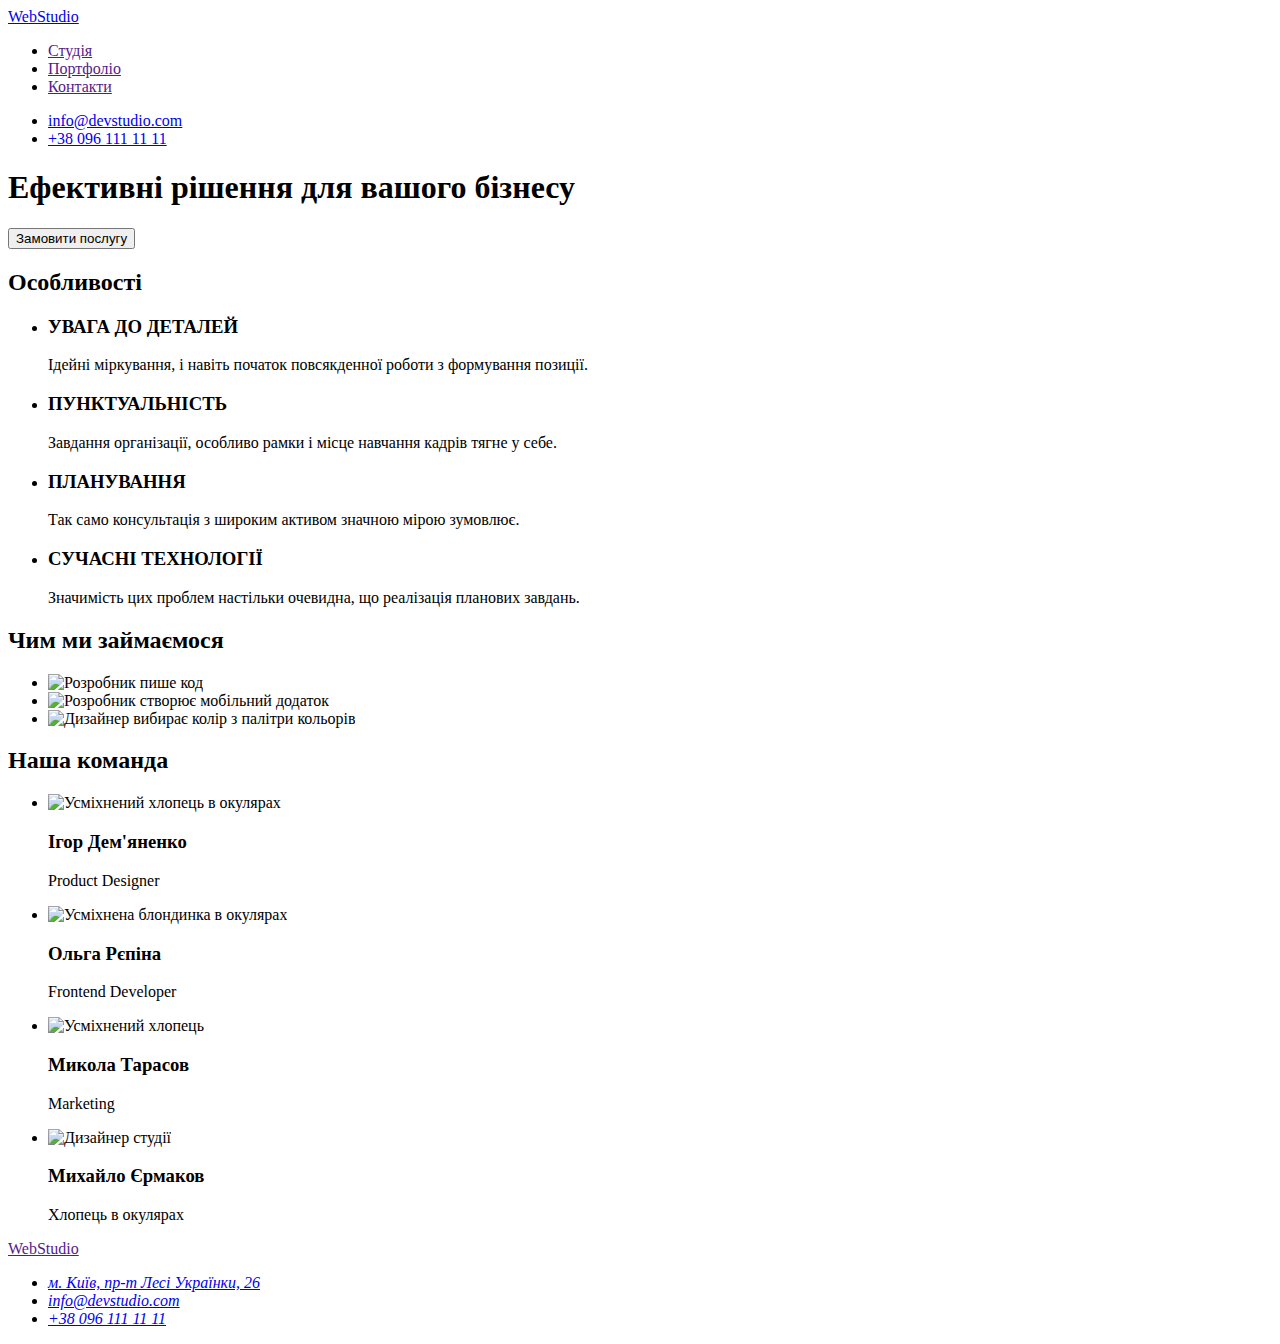
==== index.html @ d7925dbb "Добавила ширину картинкам, змінила alt" ====
<!DOCTYPE html>
<html lang="uk">
  <head>
    <meta charset="UTF-8" />
    <meta http-equiv="X-UA-Compatible" content="IE=edge" />
    <meta name="viewport" content="width=device-width, initial-scale=1.0" />
    <title>WebStudio</title>
  </head>
  <body>
    <header>
      <nav>
        <a href="./index.html">WebStudio</a>
        <ul>
          <li>
            <a href="">Студія</a>
          </li>
          <li>
            <a href="">Портфоліо</a>
          </li>
          <li>
            <a href="">Контакти</a>
          </li>
        </ul>
      </nav>
      <ul>
        <li>
          <a
            href="mailto:info@devstudio.com"
            target="_blank"
            rel="noopener noreferrer nofollow"
            >info@devstudio.com</a
          >
        </li>
        <li>
          <a
            href="tel:+380961111111"
            target="_blank"
            rel="noopener noreferrer nofollow"
            >+38 096 111 11 11</a
          >
        </li>
      </ul>
    </header>
    <main>
      <section>
        <h1>Ефективні рішення для вашого бізнесу</h1>
        <button type="button">Замовити послугу</button>
      </section>
      <section>
        <h2>Особливості</h2>
        <ul>
          <li>
            <h3>УВАГА ДО ДЕТАЛЕЙ</h3>
            <p>
              Ідейні міркування, і навіть початок повсякденної роботи з
              формування позиції.
            </p>
          </li>
          <li>
            <h3>ПУНКТУАЛЬНІСТЬ</h3>
            <p>
              Завдання організації, особливо рамки і місце навчання кадрів тягне
              у себе.
            </p>
          </li>
          <li>
            <h3>ПЛАНУВАННЯ</h3>
            <p>
              Так само консультація з широким активом значною мірою зумовлює.
            </p>
          </li>
          <li>
            <h3>СУЧАСНІ ТЕХНОЛОГІЇ</h3>
            <p>
              Значимість цих проблем настільки очевидна, що реалізація планових
              завдань.
            </p>
          </li>
        </ul>
      </section>
      <section>
        <h2>Чим ми займаємося</h2>
        <ul>
          <li>
            <img
              src="./images/box 1.jpg"
              alt="Розробник пише код"
              width="370"
            />
          </li>
          <li>
            <img
              src="./images/box 2.jpg"
              alt="Розробник створює мобільний додаток"
              width="370"
            />
          </li>
          <li>
            <img
              src="./images/box 3.jpg"
              alt="Дизайнер вибирає колір з палітри кольорів"
              width="370"
            />
          </li>
        </ul>
      </section>
      <section>
        <h2>Наша команда</h2>
        <ul>
          <li>
            <img
              src="./images/photo 1.jpg"
              alt="Усміхнений хлопець в окулярах"
              width="270"
            />
            <h3>Ігор Дем'яненко</h3>
            <p lang="en">Product Designer</p>
          </li>
          <li>
            <img
              src="./images/photo 2.jpg"
              alt="Усміхнена блондинка в окулярах"
              width="270"
            />
            <h3>Ольга Рєпіна</h3>
            <p lang="en">Frontend Developer</p>
          </li>
          <li>
            <img
              src="./images/photo 3.jpg"
              alt="Усміхнений хлопець"
              width="270"
            />
            <h3>Микола Тарасов</h3>
            <p lang="en">Marketing</p>
          </li>
          <li>
            <img src="./images/photo 4.jpg" alt="Дизайнер студії" width="270" />
            <h3>Михайло Єрмаков</h3>
            <p lang="en">Хлопець в окулярах</p>
          </li>
        </ul>
      </section>
    </main>
    <footer>
      <a href="">WebStudio</a>
      <address>
        <ul>
          <li>
            <a
              href="https://goo.gl/maps/CPtrU1FHBa2aNyZL9"
              target="_blank"
              rel="noopener noreferrer nofollow"
              >м. Київ, пр-т Лесі Українки, 26</a
            >
          </li>
          <li>
            <a
              href="mailto:info@devstudio.com"
              target="_blank"
              rel="noopener noreferrer nofollow"
              >info@devstudio.com</a
            >
          </li>
          <li>
            <a
              href="tel:+380961111111"
              target="_blank"
              rel="noopener noreferrer nofollow"
              >+38 096 111 11 11</a
            >
          </li>
        </ul>
      </address>
    </footer>
  </body>
</html>
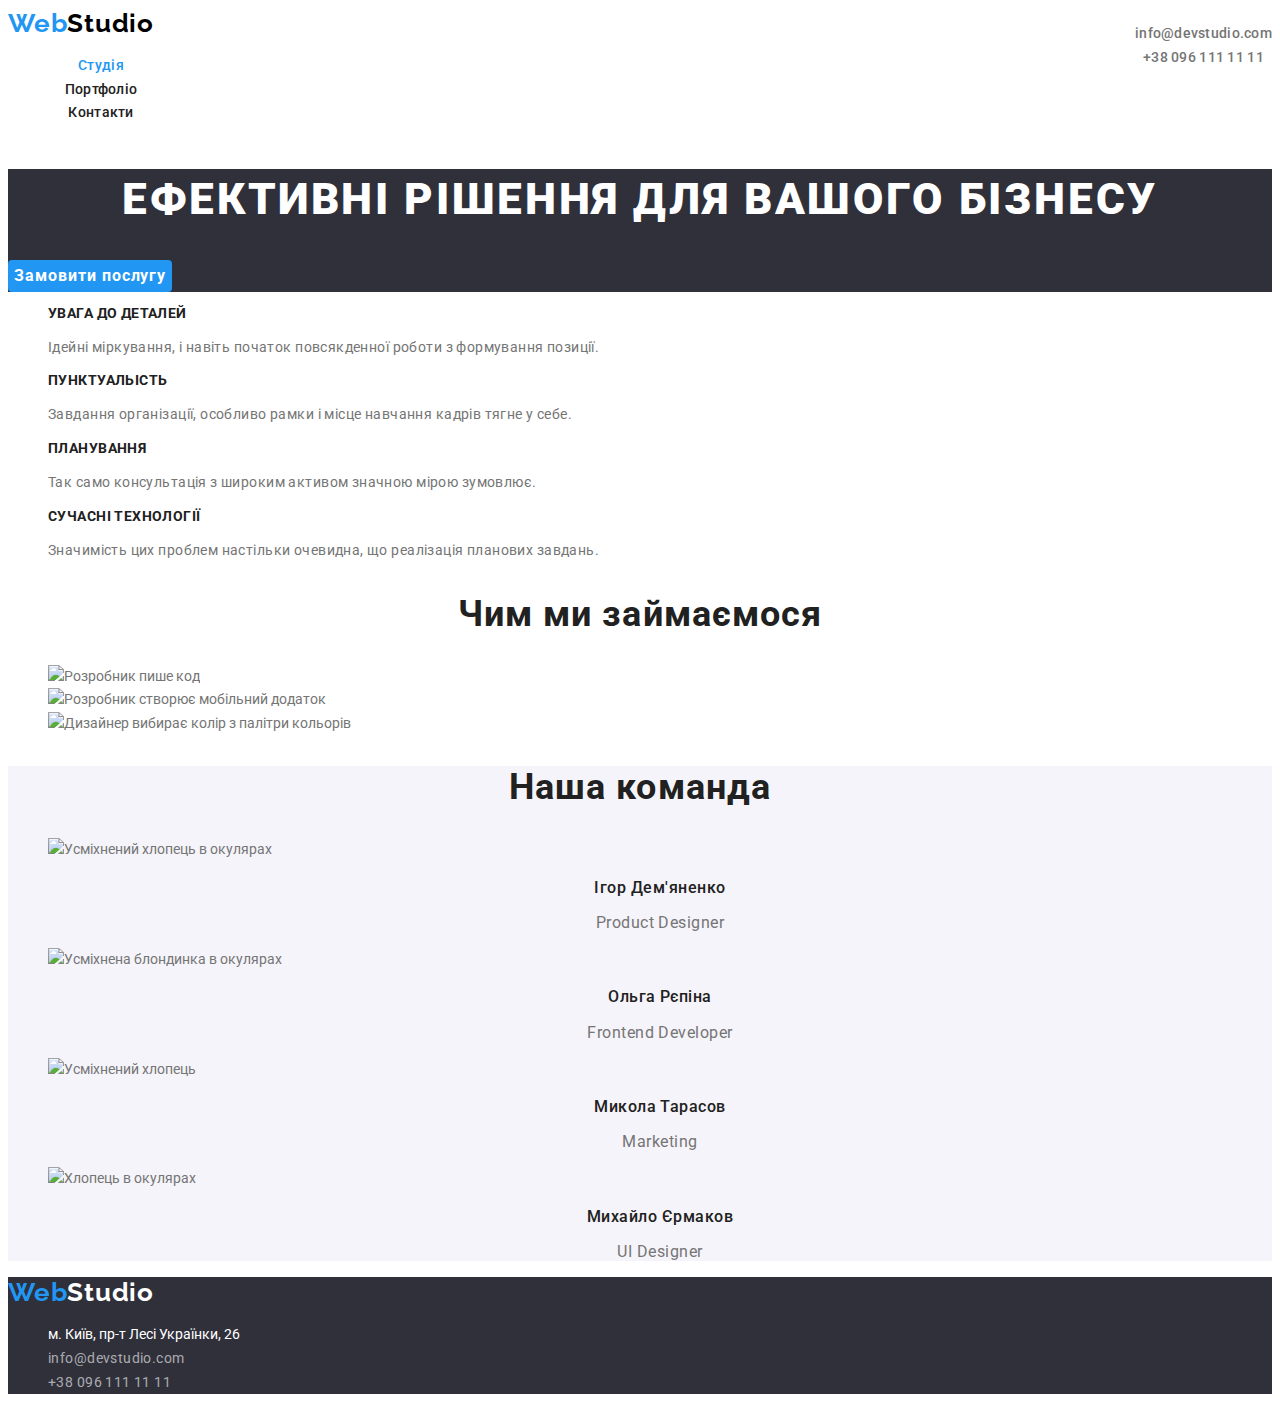
==== commit 6135c16b: "додала позиціонування в хедер" ====
--- a/index.html
+++ b/index.html
@@ -5,165 +5,191 @@
     <meta http-equiv="X-UA-Compatible" content="IE=edge" />
     <meta name="viewport" content="width=device-width, initial-scale=1.0" />
     <title>WebStudio</title>
+    <link rel="preconnect" href="https://fonts.googleapis.com" />
+    <link rel="preconnect" href="https://fonts.gstatic.com" crossorigin />
+    <link
+      href="https://fonts.googleapis.com/css2?family=Raleway:wght@700&family=Roboto:wght@400;500;700;900&display=swap"
+      rel="stylesheet"
+    />
+    <link rel="stylesheet" href="./css/styles.css" />
   </head>
   <body>
     <header>
-      <nav>
-        <a href="./index.html">WebStudio</a>
-        <ul>
-          <li>
-            <a href="">Студія</a>
-          </li>
-          <li>
-            <a href="">Портфоліо</a>
-          </li>
-          <li>
-            <a href="">Контакти</a>
-          </li>
-        </ul>
-      </nav>
-      <ul>
-        <li>
-          <a
-            href="mailto:info@devstudio.com"
-            target="_blank"
-            rel="noopener noreferrer nofollow"
-            >info@devstudio.com</a
-          >
-        </li>
-        <li>
-          <a
-            href="tel:+380961111111"
-            target="_blank"
-            rel="noopener noreferrer nofollow"
-            >+38 096 111 11 11</a
-          >
-        </li>
-      </ul>
+      <div class="header-container">
+        <div class="conrainer-nav">
+          <nav>
+            <a class="link-logo" href="./index.html"
+              ><span class="link-logo-accent">Web</span>Studio</a
+            >
+            <ul class="header-list-nav">
+              <li>
+                <a class="link header-link-nav link-current" href="./index.html"
+                  >Студія</a
+                >
+              </li>
+              <li>
+                <a class="link header-link-nav" href="./portfolio.html"
+                  >Портфоліо</a
+                >
+              </li>
+              <li>
+                <a class="link header-link-nav" href="">Контакти</a>
+              </li>
+            </ul>
+          </nav>
+        </div>
+        <div class="container-contacts">
+          <ul class="header-list-contacts">
+            <li>
+              <a
+                class="link header-link-contact"
+                href="mailto:info@devstudio.com"
+                target="_blank"
+                rel="noopener noreferrer nofollow"
+                >info@devstudio.com</a
+              >
+            </li>
+            <li>
+              <a
+                class="link header-link-contact"
+                href="tel:+380961111111"
+                target="_blank"
+                rel="noopener noreferrer nofollow"
+                >+38 096 111 11 11</a
+              >
+            </li>
+          </ul>
+        </div>
+      </div>
     </header>
     <main>
-      <section>
-        <h1>Ефективні рішення для вашого бізнесу</h1>
-        <button type="button">Замовити послугу</button>
-      </section>
-      <section>
-        <h2>Особливості</h2>
-        <ul>
-          <li>
-            <h3>УВАГА ДО ДЕТАЛЕЙ</h3>
-            <p>
+      <section class="hero">
+        <h1 class="hero-title">Ефективні рішення для вашого бізнесу</h1>
+        <button type="button" class="primary-button">Замовити послугу</button>
+      </section>
+      <section class="features">
+        <h2 class="visually-hidden">Особливості</h2>
+        <ul class="feateres-list">
+          <li>
+            <h3 class="features-list-item-title">Увага до деталей</h3>
+            <p class="features-list-item-text">
               Ідейні міркування, і навіть початок повсякденної роботи з
               формування позиції.
             </p>
           </li>
           <li>
-            <h3>ПУНКТУАЛЬНІСТЬ</h3>
-            <p>
+            <h3 class="features-list-item-title">Пунктуальість</h3>
+            <p class="features-list-item-text">
               Завдання організації, особливо рамки і місце навчання кадрів тягне
               у себе.
             </p>
           </li>
           <li>
-            <h3>ПЛАНУВАННЯ</h3>
-            <p>
+            <h3 class="features-list-item-title">Планування</h3>
+            <p class="features-list-item-text">
               Так само консультація з широким активом значною мірою зумовлює.
             </p>
           </li>
           <li>
-            <h3>СУЧАСНІ ТЕХНОЛОГІЇ</h3>
-            <p>
+            <h3 class="features-list-item-title">Сучасні технології</h3>
+            <p class="features-list-item-text">
               Значимість цих проблем настільки очевидна, що реалізація планових
               завдань.
             </p>
           </li>
         </ul>
       </section>
-      <section>
-        <h2>Чим ми займаємося</h2>
-        <ul>
-          <li>
-            <img
-              src="./images/box 1.jpg"
-              alt="Розробник пише код"
-              width="370"
-            />
-          </li>
-          <li>
-            <img
-              src="./images/box 2.jpg"
+      <section class="activity">
+        <h2 class="activity-title">Чим ми займаємося</h2>
+        <ul class="activity-list">
+          <li>
+            <img src="./images/box1.jpg" alt="Розробник пише код" width="370" />
+          </li>
+          <li>
+            <img
+              src="./images/box2.jpg"
               alt="Розробник створює мобільний додаток"
               width="370"
             />
           </li>
           <li>
             <img
-              src="./images/box 3.jpg"
+              src="./images/box3.jpg"
               alt="Дизайнер вибирає колір з палітри кольорів"
               width="370"
             />
           </li>
         </ul>
       </section>
-      <section>
-        <h2>Наша команда</h2>
-        <ul>
-          <li>
-            <img
-              src="./images/photo 1.jpg"
+      <section class="team">
+        <h2 class="team-title">Наша команда</h2>
+        <ul class="team-list">
+          <li>
+            <img
+              src="./images/photo1.jpg"
               alt="Усміхнений хлопець в окулярах"
               width="270"
             />
-            <h3>Ігор Дем'яненко</h3>
-            <p lang="en">Product Designer</p>
-          </li>
-          <li>
-            <img
-              src="./images/photo 2.jpg"
+            <h3 class="team-list-item-title">Ігор Дем'яненко</h3>
+            <p lang="en" class="team-list-item-text">Product Designer</p>
+          </li>
+          <li>
+            <img
+              src="./images/photo2.jpg"
               alt="Усміхнена блондинка в окулярах"
               width="270"
             />
-            <h3>Ольга Рєпіна</h3>
-            <p lang="en">Frontend Developer</p>
-          </li>
-          <li>
-            <img
-              src="./images/photo 3.jpg"
+            <h3 class="team-list-item-title">Ольга Рєпіна</h3>
+            <p lang="en" class="team-list-item-text">Frontend Developer</p>
+          </li>
+          <li>
+            <img
+              src="./images/photo3.jpg"
               alt="Усміхнений хлопець"
               width="270"
             />
-            <h3>Микола Тарасов</h3>
-            <p lang="en">Marketing</p>
-          </li>
-          <li>
-            <img src="./images/photo 4.jpg" alt="Дизайнер студії" width="270" />
-            <h3>Михайло Єрмаков</h3>
-            <p lang="en">Хлопець в окулярах</p>
+            <h3 class="team-list-item-title">Микола Тарасов</h3>
+            <p lang="en" class="team-list-item-text">Marketing</p>
+          </li>
+          <li>
+            <img
+              src="./images/photo4.jpg"
+              alt="Хлопець в окулярах"
+              width="270"
+            />
+            <h3 class="team-list-item-title">Михайло Єрмаков</h3>
+            <p lang="en" class="team-list-item-text">UI Designer</p>
           </li>
         </ul>
       </section>
     </main>
-    <footer>
-      <a href="">WebStudio</a>
-      <address>
-        <ul>
-          <li>
+    <footer class="footer">
+      <a class="link-logo" href="./index.html"
+        ><span class="link-logo-accent">Web</span>Studio</a
+      >
+      <address class="footer-address">
+        <ul class="footer-address-list">
+          <li class="footer-address-item">
             <a
+              class="link footer-link-accent"
               href="https://goo.gl/maps/CPtrU1FHBa2aNyZL9"
               target="_blank"
               rel="noopener noreferrer nofollow"
               >м. Київ, пр-т Лесі Українки, 26</a
             >
           </li>
-          <li>
+          <li class="footer-address-item">
             <a
+              class="link footer-link"
               href="mailto:info@devstudio.com"
               target="_blank"
               rel="noopener noreferrer nofollow"
               >info@devstudio.com</a
             >
           </li>
-          <li>
+          <li class="footer-address-item">
             <a
+              class="link footer-link"
               href="tel:+380961111111"
               target="_blank"
               rel="noopener noreferrer nofollow"
--- a/css/styles.css
+++ b/css/styles.css
@@ -0,0 +1,276 @@
+:root {
+    --color-primary: #757575;
+    --main-color: #212121;
+    --color-brand: #2196F3;
+    --color-background:#FFFFFF;
+    --color-background-secondary: #2F303A;
+    --color-white: #FFFFFF;
+}
+
+body {
+    color: var(--color-primary);
+    font-family: Roboto, sans-serif;
+    font-size: 14px;
+    line-height: 1.7;
+}
+
+/* link */
+.link {
+text-decoration: none;
+}
+
+/* button */
+.primary-button {
+color: var(--color-white);
+font-family: inherit;
+font-weight: 700;
+font-size: 16px;
+line-height: 1.875;
+background-color: var(--color-brand);
+border: 0;
+border-radius: 4px;
+cursor: pointer;
+text-align: center;
+letter-spacing: 0.06em;
+}
+
+/* header */
+.link-logo {
+    color: #000000;
+    font-family: Raleway;
+    font-weight: 700;
+    font-size: 26px;
+    line-height: 1.19;
+    letter-spacing: 0.03em;
+    text-decoration: none;
+}
+
+.link-logo-accent {
+    color: var(--color-brand);
+}
+
+.header-list-nav,
+.header-list-contacts {
+    list-style-type: none;
+}
+
+.header-link-nav {
+    color: var(--main-color);
+    font-weight: 500;
+    line-height: 1.14;
+    letter-spacing: 0.02em;
+}
+
+.header-link-contact {
+    color: var(--color-primary);
+    font-weight: 500;
+    line-height: 1.14;
+    letter-spacing: 0.02em;
+}
+
+.header-link-nav:hover {
+    color: var(--color-brand);
+}
+
+.header-link-contact:hover {
+    color: var(--color-brand);
+}
+
+.header-link-nav:focus {
+    color: var(--color-brand);
+}
+
+.header-link-contact:focus {
+    color: var(--color-brand);
+}
+
+.link-current {
+    color: var(--color-brand);
+}
+
+/* section hero */
+
+.hero {
+background-color: var(--color-background-secondary);
+}
+
+.hero-title {
+    color: var(--color-white);
+    font-weight: 900;
+    font-size: 44px;
+    line-height: 1.4;
+    text-align: center;
+    letter-spacing: 0.06em;
+    text-transform: uppercase;
+}
+
+/* section features */
+
+.visually-hidden {
+    position: absolute;
+    white-space: nowrap;
+    width: 1px;
+    height: 1px;
+    overflow: hidden;
+    border: 0;
+    padding: 0;
+    clip: rect(0 0 0 0);
+    clip-path: inset(50%);
+    margin: -1px;
+}
+
+.feateres-list {
+    list-style-type: none;
+}
+
+.features-list-item-title {
+    color: var(--main-color);
+    font-size: 14px;
+    font-weight: 700;
+    line-height: 1.14;
+    letter-spacing: 0.03em;
+    text-transform: uppercase;
+}
+       
+.features-list-item-text {
+    letter-spacing: 0.03em;
+}
+
+/* section what we doing */
+
+.activity-title, .team-title {
+    color: var(--main-color);
+    font-weight: 700;
+    font-size: 36px;
+    line-height: 1.17;
+    text-align: center;
+    letter-spacing: 0.03em;
+}
+
+.activity-list {
+    list-style-type: none;
+}
+
+/* section our team */
+
+.team {
+    background: #F5F4FA;
+}
+
+.team-list {
+    list-style-type: none;
+}
+
+.team-list-item-title {
+    color: var(--main-color);
+    font-weight: 500;
+    font-size: 16px;
+    line-height: 1.19;
+    text-align: center;
+    letter-spacing: 0.03em;
+}
+
+.team-list-item-text{
+    font-size: 16px;
+    line-height: 1.19;
+    text-align: center;
+    letter-spacing: 0.03em;
+}
+
+/* footer */
+
+.footer {
+    background-color: var(--color-background-secondary);
+}
+
+.footer .link-logo {
+    color: var(--color-white);
+}
+
+.footer-address-list {
+    list-style-type: none;
+}
+
+.footer-link {
+    color: rgba(255, 255, 255, 0.6);
+    letter-spacing: 0.03em;
+    font-style: normal;
+}
+
+.footer-address-list .link:hover {
+    color: var(--color-brand);
+}
+
+.footer-address-list .link:focus {
+    color: var(--color-brand);
+}
+
+.footer-link-accent {
+    color: var(--color-white);
+    font-style: normal;
+}
+
+/* portfolio page */
+
+/* section portfolio */
+
+.portfolio-btn {
+    list-style-type: none;
+}
+
+.portfolio-btn-item {
+    color: var(--main-color);
+    background-color:#F5F4FA;
+    font-family: inherit;
+    font-weight: 500;
+    font-size: 16px;
+    line-height: 1.625;
+    text-align: center;
+    letter-spacing: 0.03em;
+    border: 0;
+    border-radius: 4px;
+    cursor: pointer;
+}
+
+.portfolio-btn-item:hover {
+    color: var(--color-white);
+    background-color: var(--color-brand);
+}
+
+.portfolio-btn-item:focus {
+    color: var(--color-white);
+    background-color: var(--color-brand);
+}
+
+.portfolio-project {
+    list-style-type: none;
+}
+
+.portfolio-project-title {
+    color: var(--main-color);
+    font-weight: 700;
+    font-size: 18px;
+    line-height: 2;
+    letter-spacing: 0.06em;
+}
+
+.portfolio-project-text {
+    font-size: 16px;
+    line-height: 1.875;
+    letter-spacing: 0.03em;
+}
+
+/* Центрування */
+
+.header-container {
+    display: flex;
+    text-align: center;
+    justify-content: space-between;
+    min-width: 1200px;
+}
+
+.conrainer-nav {
+    display: flex;
+    text-align: center;
+    justify-content: space-between;
+}